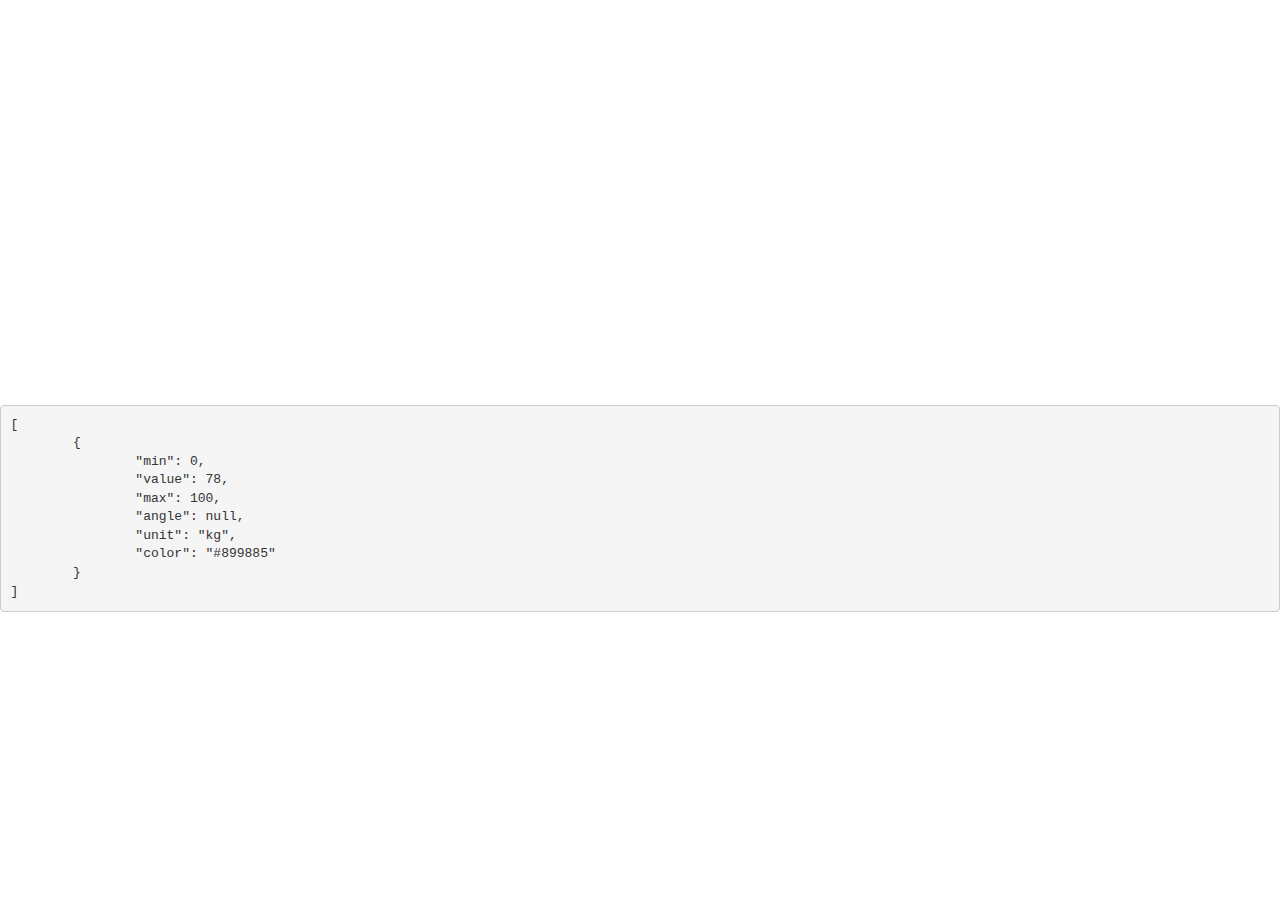
==== app/polar-iaste.html @ e0e06d5d "Created app structure and added JQuery and Bootstrap" ====
<!doctype html>
<html>
	<head>
		<title>Polar Area Chart Generator</title>
		<!-- JQuery -->
		<script src='../lib/js/jquery-1.11.0.js'></script>
		<!-- Bootstrap library -->
		<link href='../lib/css/bootstrap.css' rel='stylesheet'>
		<script src='../lib/js/bootstrap.js'></script>
		<!-- Custom polar chart library-->
		<script src="js/polar.js"></script>
		<!-- App JS & CSS -->
		<link href='css/polar-iaste.css' rel='stylesheet'>
		<script src="js/polar-iaste.js"></script>
		<meta name = "viewport" content = "initial-scale = 1, user-scalable = no">
	</head>
	<body>
		<canvas id="canvas" height="400" width="400"></canvas>
		<pre>
			
		</pre>
	</body>
</html>
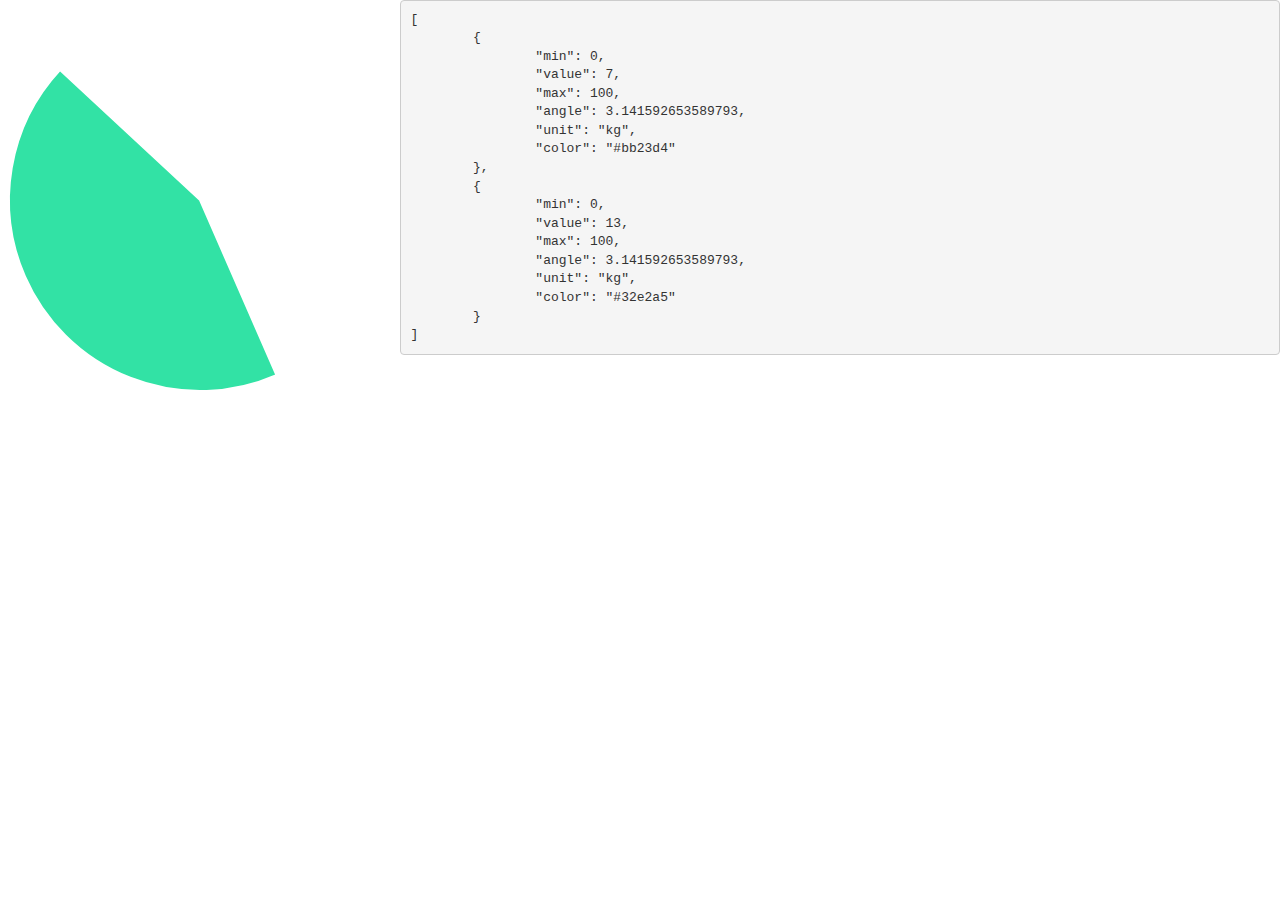
==== commit 463b544e: "Added pre field to show raw chart data" ====
--- a/app/polar-iaste.html
+++ b/app/polar-iaste.html
@@ -15,9 +15,7 @@
 		<meta name = "viewport" content = "initial-scale = 1, user-scalable = no">
 	</head>
 	<body>
-		<canvas id="canvas" height="400" width="400"></canvas>
-		<pre>
-			
-		</pre>
+		<canvas id="canvas" height="400" width="400" style='float:left;'></canvas>
+		<pre></pre>
 	</body>
 </html>
